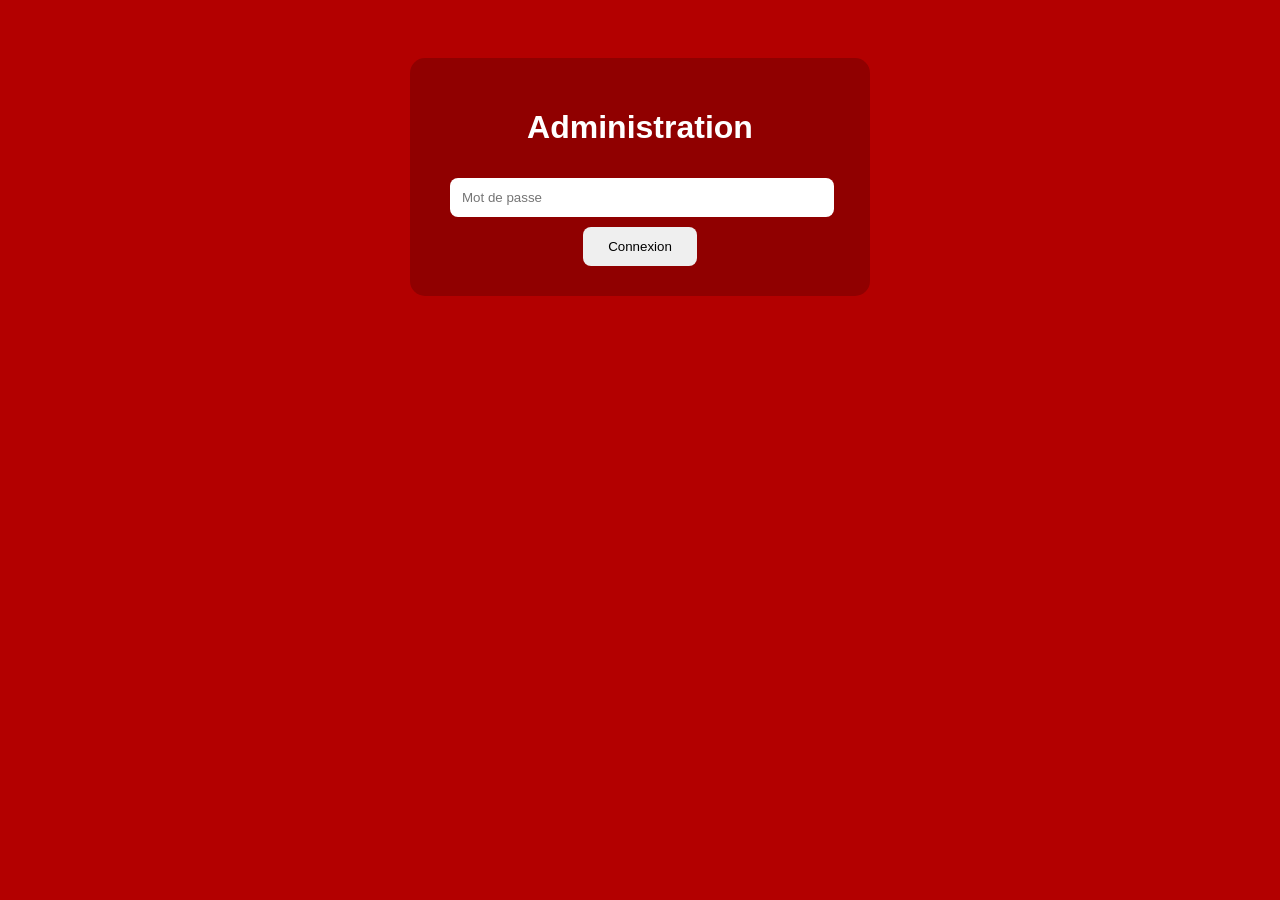
==== admin.html @ 9e2b1221 "Create admin.html" ====
<!DOCTYPE html>
<html lang="fr">
<head>
<meta charset="UTF-8">
<meta name="viewport" content="width=device-width, initial-scale=1.0">

<title>Administration</title>

<style>

body{
    background:#b30000;
    color:white;
    font-family:Arial,sans-serif;
    text-align:center;
    padding:50px;
}

.login{
    max-width:400px;
    margin:auto;
    background:#900000;
    padding:30px;
    border-radius:15px;
}

input{
    width:90%;
    padding:12px;
    margin:10px;
    border:none;
    border-radius:8px;
}

button{
    padding:12px 25px;
    border:none;
    border-radius:8px;
    cursor:pointer;
}

#adminPanel{
    display:none;
}

table{
    width:100%;
    background:white;
    color:black;
    border-collapse:collapse;
    margin-top:20px;
}

th,td{
    border:1px solid #ccc;
    padding:10px;
}

</style>
</head>

<body>

<div class="login">

<h1>Administration</h1>

<input type="password" id="password" placeholder="Mot de passe">

<button onclick="login()">
Connexion
</button>

</div>

<div id="adminPanel">

<h2>Liste des exposants</h2>

<table>

<tr>
    <th>Nom</th>
    <th>Prénom</th>
    <th>Mètres</th>
</tr>

<tr>
    <td>DUPONT</td>
    <td>Jean</td>
    <td>4</td>
</tr>

</table>

</div>

<script>

function login(){

    const mdp = document.getElementById("password").value;

    if(mdp === "Gael2027"){
        document.querySelector(".login").style.display="none";
        document.getElementById("adminPanel").style.display="block";
    }
    else{
        alert("Mot de passe incorrect");
    }

}

</script>

</body>
</html>
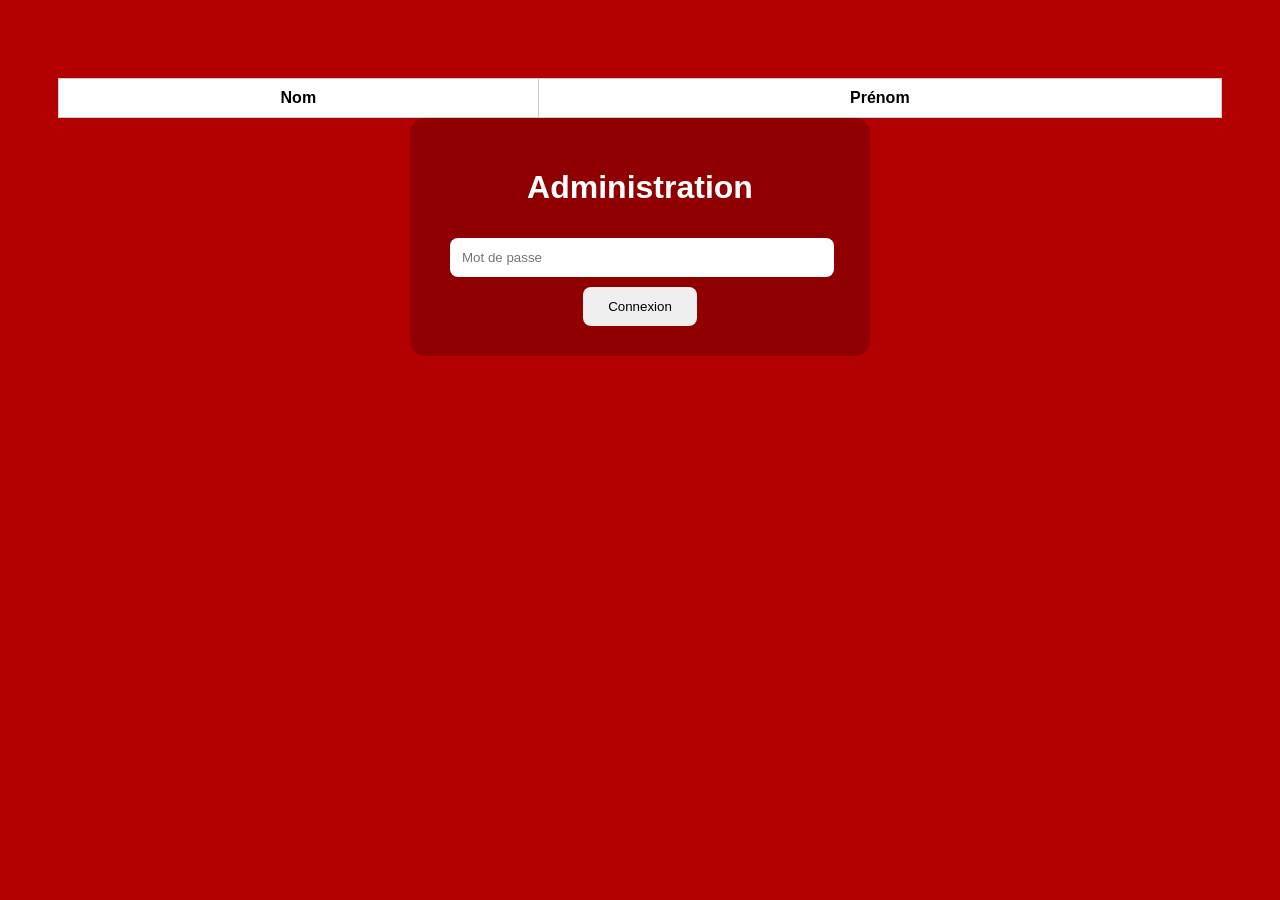
==== commit 650773a1: "Update admin.html" ====
--- a/admin.html
+++ b/admin.html
@@ -5,6 +5,31 @@
 <meta name="viewport" content="width=device-width, initial-scale=1.0">
 
 <title>Administration</title>
+    <table id="tableau">
+    <tr>
+        <th>Nom</th>
+        <th>Prénom</th>
+    </tr>
+</table>
+    <script>
+
+let inscrits = JSON.parse(localStorage.getItem("inscrits")) || [];
+
+let tableau = document.getElementById("tableau");
+
+inscrits.forEach(personne => {
+
+    tableau.innerHTML += `
+        <tr>
+            <td>${personne.nom}</td>
+            <td>${personne.prenom}</td>
+        </tr>
+    `;
+
+});
+
+</script>
+    
 
 <style>
 
@@ -55,6 +80,16 @@
     border:1px solid #ccc;
     padding:10px;
 }
+    <h1>Liste des inscrits</h1>
+
+<table>
+<tr>
+    <th>Nom</th>
+    <th>Prénom</th>
+    <th>Email</th>
+</tr>
+</table>
+    
 
 </style>
 </head>
@@ -101,7 +136,7 @@
 
     const mdp = document.getElementById("password").value;
 
-    if(mdp === "Gael2027"){
+    if(mdp === "Admin"){
         document.querySelector(".login").style.display="none";
         document.getElementById("adminPanel").style.display="block";
     }
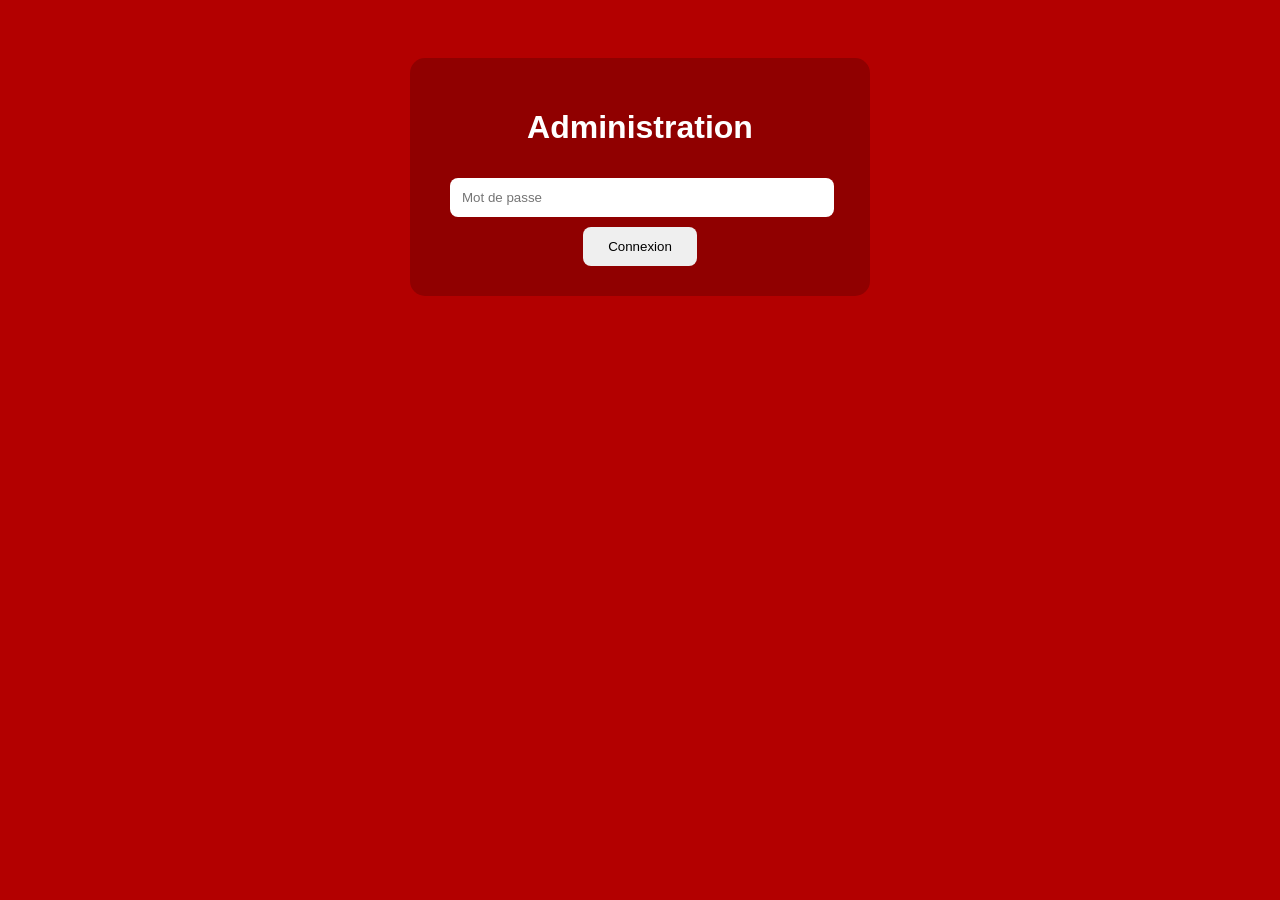
==== commit 790d1cdc: "Update admin.html" ====
--- a/admin.html
+++ b/admin.html
@@ -5,30 +5,7 @@
 <meta name="viewport" content="width=device-width, initial-scale=1.0">
 
 <title>Administration</title>
-    <table id="tableau">
-    <tr>
-        <th>Nom</th>
-        <th>Prénom</th>
-    </tr>
-</table>
-    <script>
-
-let inscrits = JSON.parse(localStorage.getItem("inscrits")) || [];
-
-let tableau = document.getElementById("tableau");
-
-inscrits.forEach(personne => {
-
-    tableau.innerHTML += `
-        <tr>
-            <td>${personne.nom}</td>
-            <td>${personne.prenom}</td>
-        </tr>
-    `;
-
-});
-
-</script>
+  
     
 
 <style>
@@ -120,11 +97,30 @@
     <th>Mètres</th>
 </tr>
 
-<tr>
-    <td>DUPONT</td>
-    <td>Jean</td>
-    <td>4</td>
-</tr>
+  <table id="tableau">
+    <tr>
+        <th>Nom</th>
+        <th>Prénom</th>
+    </tr>
+</table>
+    <script>
+
+let inscrits = JSON.parse(localStorage.getItem("inscrits")) || [];
+
+let tableau = document.getElementById("tableau");
+
+inscrits.forEach(personne => {
+
+    tableau.innerHTML += `
+        <tr>
+            <td>${personne.nom}</td>
+            <td>${personne.prenom}</td>
+        </tr>
+    `;
+
+});
+
+</script>
 
 </table>
 
